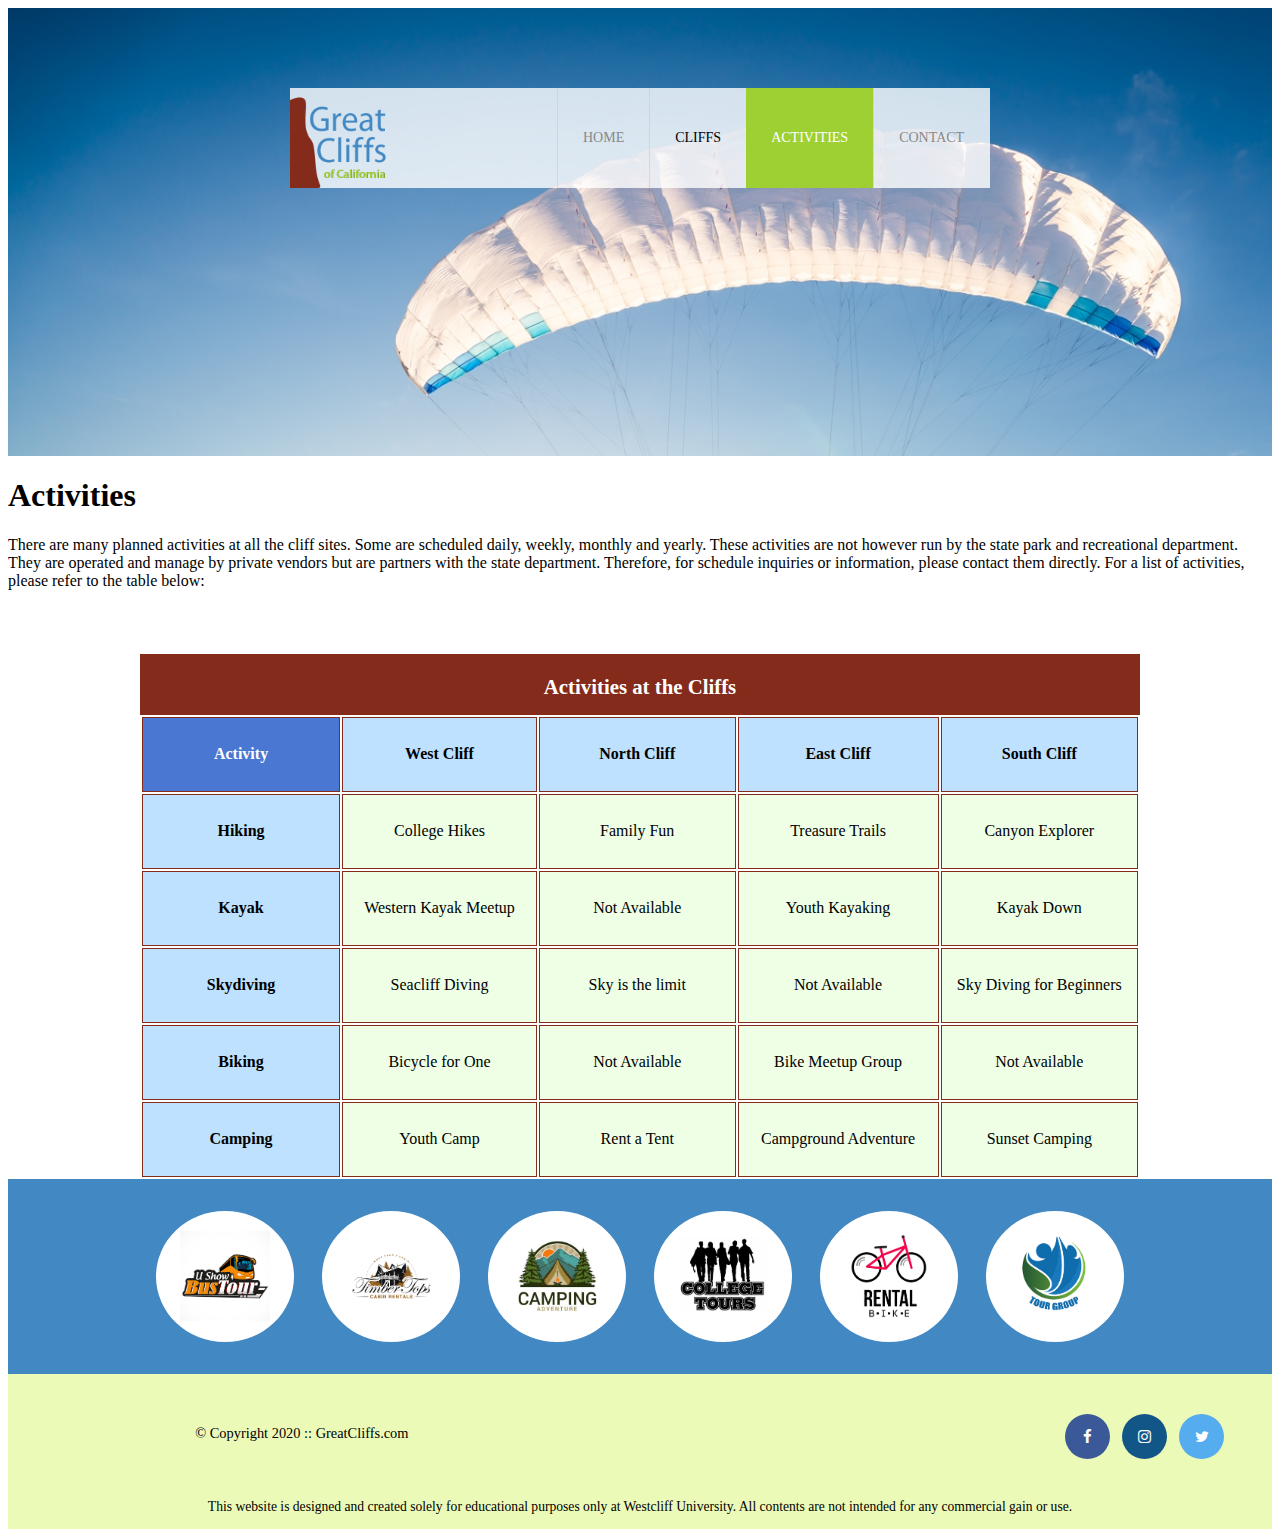
==== activities.html @ 15f16876 "wk5" ====
<html>
<head>
    <title></title>
    <meta charset="utf-8">
    <link rel="stylesheet" href="style.css">
    <!--Font Awesome-->
    <link rel="stylesheet" href="https://cdnjs.cloudflare.com/ajax/libs/font-awesome/4.7.0/css/font-awesome.min.css">
    <script src="js/activity.js"></script>
</head>
<body id="activities">
<!-- Container is to wrap everything -->
<div id="container">
<!-- Website Brand -->
<header>
        <div class="main-header">
            <div class="logo">
                <img src="logo.png" alt="Great Cliffs logo" width="125">
                <nav class="main-menu">
                    <ul>
                        <li><a href=index.html>Home</a></li>
                        <li>Cliffs</li>
                        <li class="active"><a href="activities.html">Activities</a></li>
                        <li><a href=contact.html>Contact</a></li>
                    </ul>
                </nav>
                
        </div>
    </div>
  </header>
  <script>
    document.addEventListener("DOMContentLoaded", function () {
        // Get all the cells that are selectable
        var selectableCells = document.querySelectorAll("tbody td:not(.not-selectable)");

        // Add click event listener to each selectable cell
        selectableCells.forEach(function (cell) {
            cell.addEventListener("click", function () {
                // Toggle the 'selected' class on click
                cell.classList.toggle("selected");
            });
        });
    });
</script>
<!-- Main Content -->
    <main>
        <h1>Activities</h1>
        <p>There are many planned activities at all the cliff sites. Some are scheduled daily, weekly, monthly and yearly. These activities are not however run by the state park and recreational department. They are operated and manage by private vendors but are partners with the state department. Therefore, for schedule inquiries or information, please contact them directly. For a list of activities, please refer to the table below:</p>
        <table>
            <caption>Activities at the Cliffs</caption>
            <thead>
                <tr>
                <th>Activity</th>
                <th>West Cliff</th>
                <th>North Cliff</th>
                <th>East Cliff</th>
                <th>South Cliff</th>
                </tr>
            </thead>
            <tbody>
                <tr>
                    <td>Hiking</td>
                    <td>College Hikes</td>
                    <td>Family Fun</td>
                    <td>Treasure Trails</td>
                    <td>Canyon Explorer</td>
                </tr>
                <tr>
                    <td>Kayak</td>
                    <td>Western Kayak Meetup</td>
                    <td class="not-selectable">Not Available</td>
                    <td>Youth Kayaking</td>
                    <td>Kayak Down</td>           
                </tr>
                <tr>
                    <td>Skydiving</td>
                    <td>Seacliff Diving</td>
                    <td>Sky is the limit</td>
                    <td class="not-selectable">Not Available</td>
                    <td>Sky Diving for Beginners</td>           
                </tr>
                <tr>
                    <td>Biking</td>
                    <td>Bicycle for One</td>
                    <td class="not-selectable">Not Available</td>
                    <td>Bike Meetup Group</td>
                    <td class="not-selectable">Not Available</td>           
                </tr>
                <tr>
                    <td>Camping</td>
                    <td>Youth Camp</td>
                    <td>Rent a Tent</td>
                    <td>Campground Adventure</td>
                    <td>Sunset Camping</td>
                </tr>
        </tbody>
        </table>
        <section>
            <ul id="partners">
                <li class="partner"><img src="partners/partner-bustour.png" alt="Parnter Bus Tours">
                </li>
                <li class="partner"><img src="partners/partner-cabinrental.png" alt="Partner Cabin Rental">
                </li>
                <li class="partner"><img src="partners/partner-campingadv.png" alt="Partner Camping Adventure">
                </li>
                <li class="partner"><img src="partners/partner-collegetours.png" alt="Partner College Tours">
                </li>
                <li class="partner"><img src="partners/partner-rentalbike.png" alt="Partner Bike Rentals">
                </li>
                <li class="partner"><img src="partners/partner-tourgroup.png" alt="Partner Tour Group">
                </li>
            </ul>
        </section>
    </main>
    <footer>
        <div id="nondisclaimer">
            <div class="copy">&copy; Copyright 2020 :: GreatCliffs.com</div>
            <div class="social">
                <a href="#" class="fa fa-facebook"></a>
                <a href="#" class="fa fa-instagram"></a>
                <a href="#" class="fa fa-twitter"></a>
            </div>
        <div id="disclaimer">
            <p>This website is designed and created solely for educational purposes only at Westcliff University. All contents are not intended for any commercial gain or use.</p>
        </div>

    </footer>
</div>
<!-- End Container -->
</body>
</html>
---- style.css ----
/* Header */
        header {
            width : 100%;
            min-height: 400px;
            padding-top: 3em;
        }
        #home header {
            background: no-repeat lightgrey url(cliff_ocean.jpg);
            background-size: 1500px;
        }
        #activities header {
            background: no-repeat lightgrey url(runfly.jpg);
            background-size: 1500px;
        }
        #contact header {
            background: no-repeat lightgrey url(cliff_rock.jpg);
            background-size: 1500px;
        }
        #cliffs header {
            background: no-repeat lightgrey url(forest_cliff.jpg);
            background-size: 1500px;
        }
        .main-header {
            background-color:rgb(255, 255, 255, 0.8);
            width: 700px;
            margin: 2em auto 0 auto;
            min-height: 100px;
            height: 100px;
        }
        .main-header .logo img {
            width: 100px;
            height: 100px;
            margin: 0 2em 0 0;
            float: left;
        }
        /* Navigation */
        .main-menu {
            margin-left: 227px;
            font-weight: 400;
        }
        .main-menu ul li {
            list-style-type: none;
            display: inline-block;
            float: left;
            padding-left: 25px;
            padding-right: 25px;
            border-left: 1px solid rgba(202,204,202,0.6);
            line-height: 100px;
            text-transform: uppercase;
            font-size: 14px;
        }
        .main-menu ul li a {
            text-decoration: none;
            color: #888;
        }
        .main-menu ul li a:hover {
            color: #9ed034;
        }
        .main-menu ul li.active {
            background: #9ed034;
            border: none;
        }
        .main-menu ul li.active a {
            color: #fff;
        }
        /* Main */
        h2 {
            Font: Arial, Helvetica, sans-serif;
            color: #9ed034;
        }
        /*Partners*/
        section {
            width: 100%;
            background-color: #4288c3;
        }
        section #partners {
            width: 1200px;
            padding: 2em 0 2em 0;
            margin: 0 auto;
            text-align: center;
        }
        section #partners .partner {
            display: inline-block;
            margin: 0 0.75em;
            padding: 1.3em 1.5em;
            background-color: #fff;
            border-radius: 50%;
        }
        section #partners .partner img {
            width:90px;
            height: 90px;
        }
        /* Footer */
        footer {
            width: 100%;
            height: 155px;
            padding-bottom: lem;
            background-color: #ecfab8;
        }
        footer #nondisclaimer .copy {
            padding: 3.5em 3.5em 3.5em 13em;
            float: left;
            font-size: 0.9em;
        }
        footer #nondisclaimer .social {
            padding: 2.5em;
            margin-right: 0.25em;
            float: right;
        }
        footer #disclaimer {
            clear: both;
        }
        footer #disclaimer p {
            font-size: 0.85em;
            text-align: center;
        }
        footer #nondisclaimer .social .fa{
            padding: 15px;
            font-size: 15px;
            width: 15px;
            text-align: center;
            text-decoration: none;
            margin: 0 4px;
            border-radius: 50%;
        }
        footer #nondisclaimer .social .fa:hover {
            opacity: 0.7;
        }
        footer #nondisclaimer .social .fa-facebook {
            background: #3B5998;
            color: white;
        }
        footer #nondisclaimer .social .fa-twitter{
            background: #55ACEE;
            color: white;
        }
        footer #nondisclaimer .social .fa-instagram {
            background: #125688;
            color: white;
        }
        /* Activities */
        table {
            width : 1000px;
            margin: 4em auto 0 auto;
        }
        caption {
            background: #852B1B;
            height: 40px;
            color: #fff;
            font-size: 1.3em;
            font-weight: bold;
            padding-top: 1em;
        }
        thead{
            background:#BDE1FF;
        }
        tbody {
            background: #EEFFE6;
            text-align: center;
        }
        th,td {
            width: 225px;
            height: 75px;
            vertical-align: middle;
            border: solid 1px #852B1B;
        }
        th:first-child {
            width: 125px;
            height: 50px;
            background: #4977D1;
            color: #fff;
        }
        td:first-child {
            font-weight: bold;
            background: #BDE1FF;
        }
        #contact h1 {
            color: #9ed034
        }
        #contact p {
            padding-top:25px;
            padding-bottom: 25px;
        }
        #contact span:first-child{
            font-weight:bolder
        }
        form {border: 2px solid #9ed034;}
        #contact legend {
            font-weight:bolder;
            font-size: 14px;
            text-transform: uppercase;
            color: #4977d1;
        }
        #contact div.textbox label {
            display: block;
            margin: 15px 0 0 0;
            font-weight: bolder;
            line-height: 1.5;
        }
        #contact div.radios label {
            display: inline;
            margin: 15px 0 15px 0;
            font-weight: bolder;
            line-height: 1.5em;
        }
        #contact div.selectmenu label {
            display: inline-block;
            font-weight: bolder;
            line-height: 150%;
        }
        #contact div.commentbox label {
            display: block;
            font-weight: bolder;
        }
        input {
            width: 400px;
        }
        input[type="radio"] {
            width: 25px;
        }
        select {
            width: 130px;
        }
        textarea {
            width: 400px;
            height: 150px;
        }
        #contact div.button input {
            display: block;
            color: #fff;
            align: right;
            font-weight: bolder;
            font-size: 15px;
            width: 100px;
            text-align: center;
            float: right;
            background-color: #4977D1;
        }
        #cliffs div.image-header{
            background: #852B1B;
            height: 40px;
            color: #fff;
            font-size: 1.3em;
            font-weight: bold;
            padding-top: 1em;
            width: 29%;
            display: flex;
            flex-direction: column;
        }
        #cliffs p {
            font-weight:bolder;
        }
        #cliffs div.image-source1, #cliffs div.image-source2 {
            display: inline-block;
        }
        #cliffs div.image-source3, #cliffs div.image-source4 {
            display: inline-block;
        }
        #cliffs div.image-source1,#cliffs div.image-source2,#cliffs div.image-source3,#cliffs div.image-source4 {
            position: relative;
          }
        form .button input {
            width: 8em;
            height: 2.5em;
            font-size: 1.2em;
            font-weight: bold;
            /*background-color: #4977D1; */
            color:#ffffff;
            border:none;
        }
        .selected {
            background-color: yellowgreen;
            color:white;
        }
        
        /* Style the cursor for selectable cells */
        tbody td:not(.not-selectable) {
            cursor: pointer;
        }
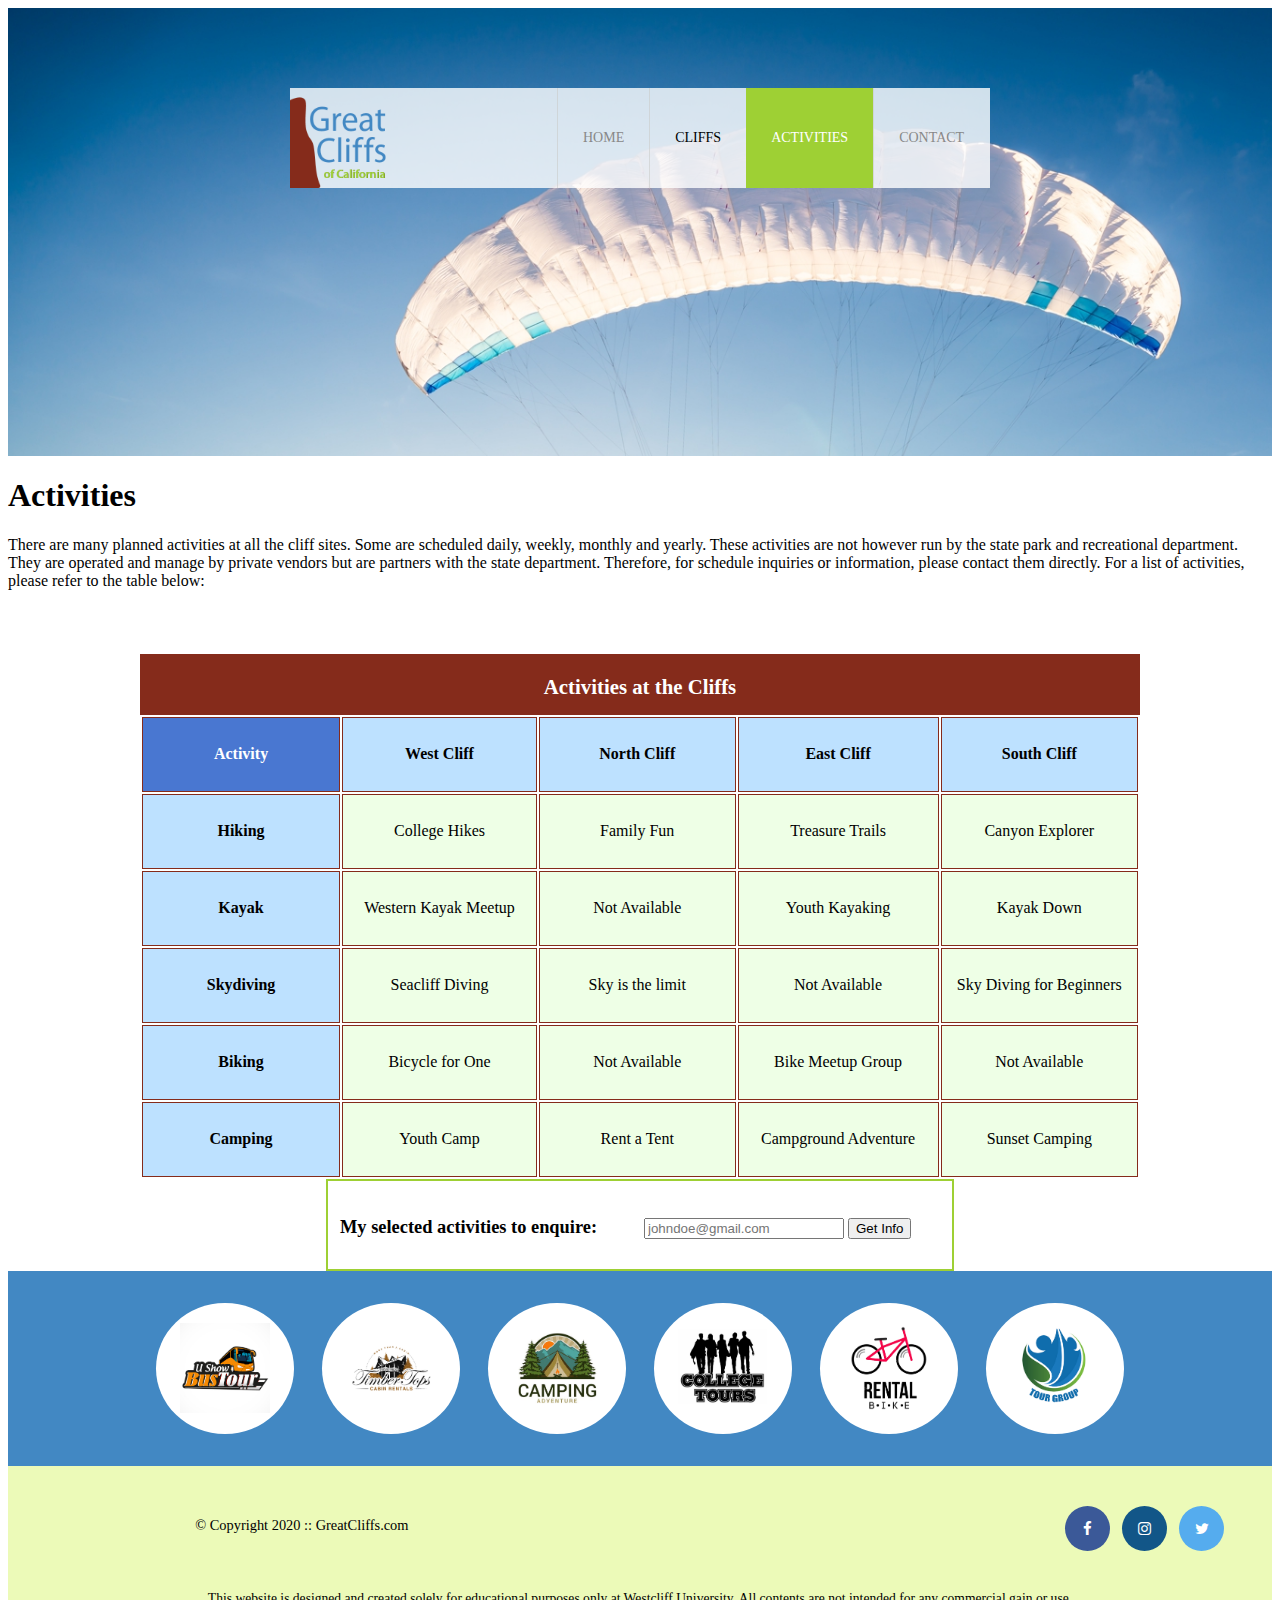
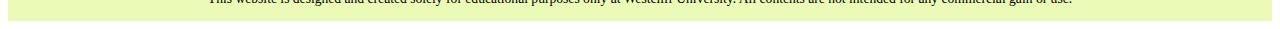
==== commit 5f11a410: "hw" ====
--- a/activities.html
+++ b/activities.html
@@ -94,6 +94,15 @@
                 </tr>
         </tbody>
         </table>
+        <div id="displaySelected">
+            <div id="result">
+                <h4>My selected activities to enquire:</h4>
+            </div>
+            <div id="sendinfo">
+                <input type="email" placeholder="johndoe@gmail.com">
+            <button>Get Info</button> 
+         </div>
+        </div>
         <section>
             <ul id="partners">
                 <li class="partner"><img src="partners/partner-bustour.png" alt="Parnter Bus Tours">
@@ -110,6 +119,7 @@
                 </li>
             </ul>
         </section>
+
     </main>
     <footer>
         <div id="nondisclaimer">
--- a/style.css
+++ b/style.css
@@ -276,4 +276,26 @@
         /* Style the cursor for selectable cells */
         tbody td:not(.not-selectable) {
             cursor: pointer;
+        }
+        #activities main #displaySelected {
+            margin:0 auto;
+            width:600px;
+            border: 2px solid #9ed034;
+            padding:0.75em;
+        }
+        #activities main #displaySelected #result, #activities main #displaySelected #sendinfo {
+            display:inline-block;
+            margin:0;
+        }
+        #activities main #result {
+            min-height: 50px;
+            width: 300px;
+            padding:0;
+        }
+        #activities main #result h4 {
+            margin-bottom:1em;
+            font-size:1.15em;
+        }
+        #activities main #displaySelected #sendinfo input[type="email"] {
+            width: 200px;
         }